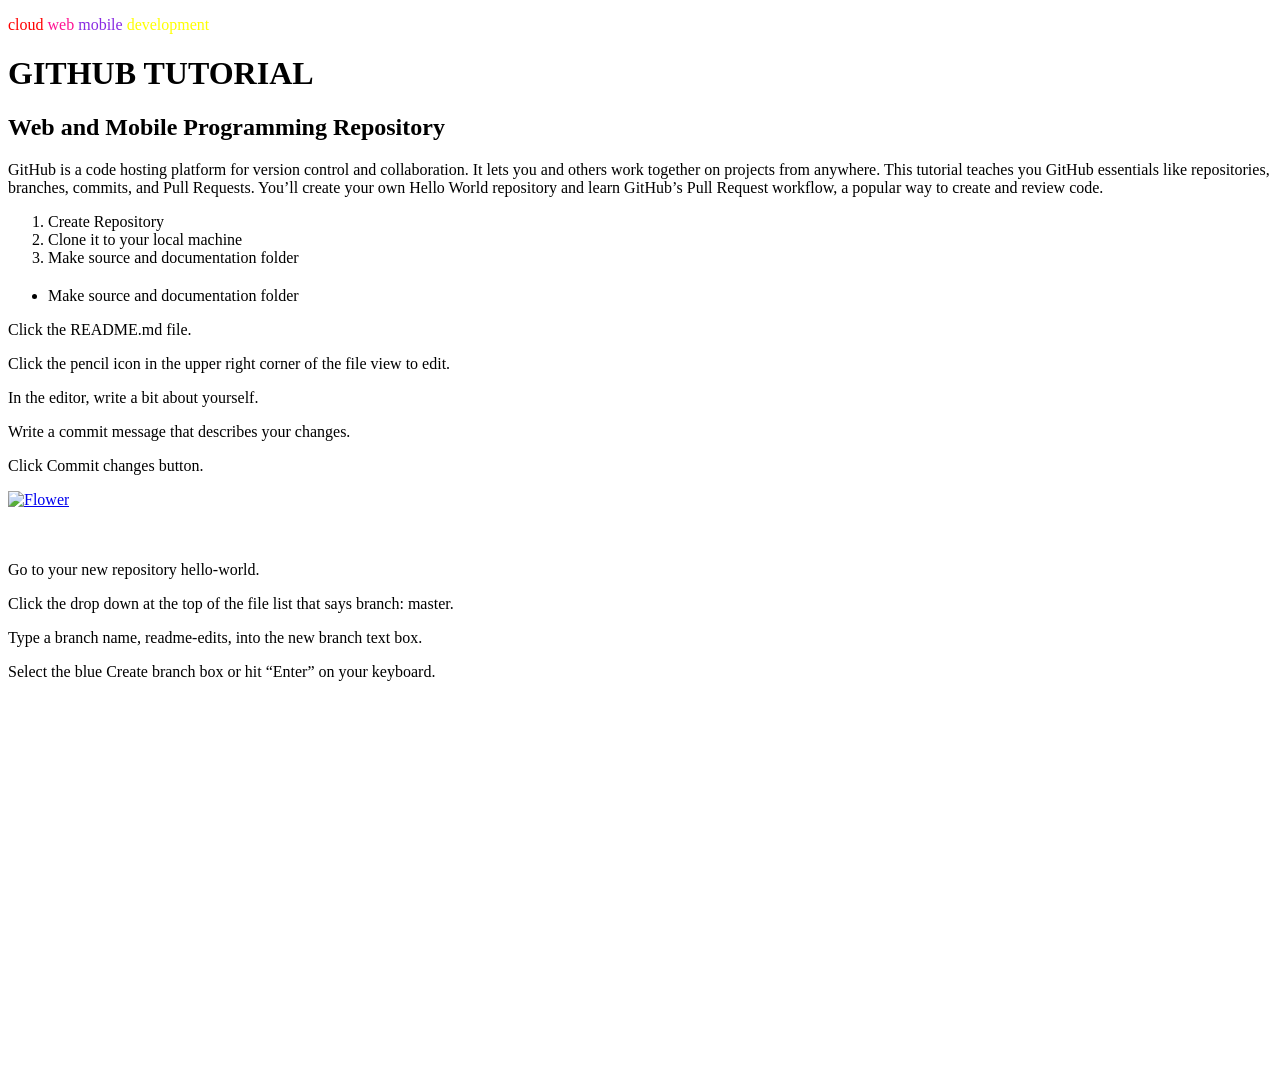
==== ICP_1/source/index.html @ 89f11314 ".." ====
<!DOCTYPE html>
<html>
<body>

<!----span  with inline--->
<p>
    <span class="red-text" style="color:red">cloud </span>
    <span class="orange-text" style="color:deeppink">web</span>
    <span class="yellow-text" style="color:blueviolet">mobile </span>
    <span class="green-text" style="color:yellow">development</span>
</p>










<!----HEADING--->

<h1>GITHUB TUTORIAL</h1>
<h2>Web and Mobile Programming Repository</h2>

<!----PARAGRAPHS--->
<p>GitHub is a code hosting platform for version control and collaboration. It lets you and others work together on projects from anywhere.
    This tutorial teaches you GitHub essentials like repositories, branches,
    commits, and Pull Requests. You’ll create your own Hello World repository and learn GitHub’s Pull Request workflow,
    a popular way to create and review code.</p>

<!----ORDERED LIST--->
<ol>
    <li>Create Repository</li>
    <li>Clone it to your local machine</li>
    <li>Make source and documentation folder</li>
</ol>
<h2> </h2>

<!----UNORDERED LIST--->
<ul>
    <li>Make source and documentation folder</li>
</ul>

<!----DIV 1--->
<div id="GithubUse">
    <p>Click the README.md file.</p>
    <p>Click the  pencil icon in the upper right corner of the file view to edit.</p>
    <p>In the editor, write a bit about yourself.</p>
    <p> Write a commit message that describes your changes.</p>
    <p>Click Commit changes button.</p>


</div>
<!----CLICKABLE IMAGE --->

<a href="https://github.com/swati2917/WEB-AND-MOBILE-PROGRAMMING/blob/master/ICP_1/documentation/Capture.JPG"><img src="https://raw.githubusercontent.com/swati2917/WEB-AND-MOBILE-PROGRAMMING/master/ICP_1/documentation/Capture.JPG" style="width:82px; height:86px" title="White flower" alt="Flower"></a>
<br>
<br>
<br>

<!----DIV 2--->
<div id="Branching">
    <p>Go to your new repository hello-world.</p>
    <p>Click the drop down at the top of the file list that says branch: master.</p>
    <p>Type a branch name, readme-edits, into the new branch text box.</p>
    <p>Select the blue Create branch box or hit “Enter” on your keyboard.</p>


</div>
<!----YOUTUBE VIDEO WITH PLAY AND PAUSE OPTION --->
<iframe width="640" height="360" src="https://www.youtube.com/embed/w3jLJU7DT5E" frameborder="0" allow="autoplay; encrypted-media" allowfullscreen></iframe>

</body>
</html>
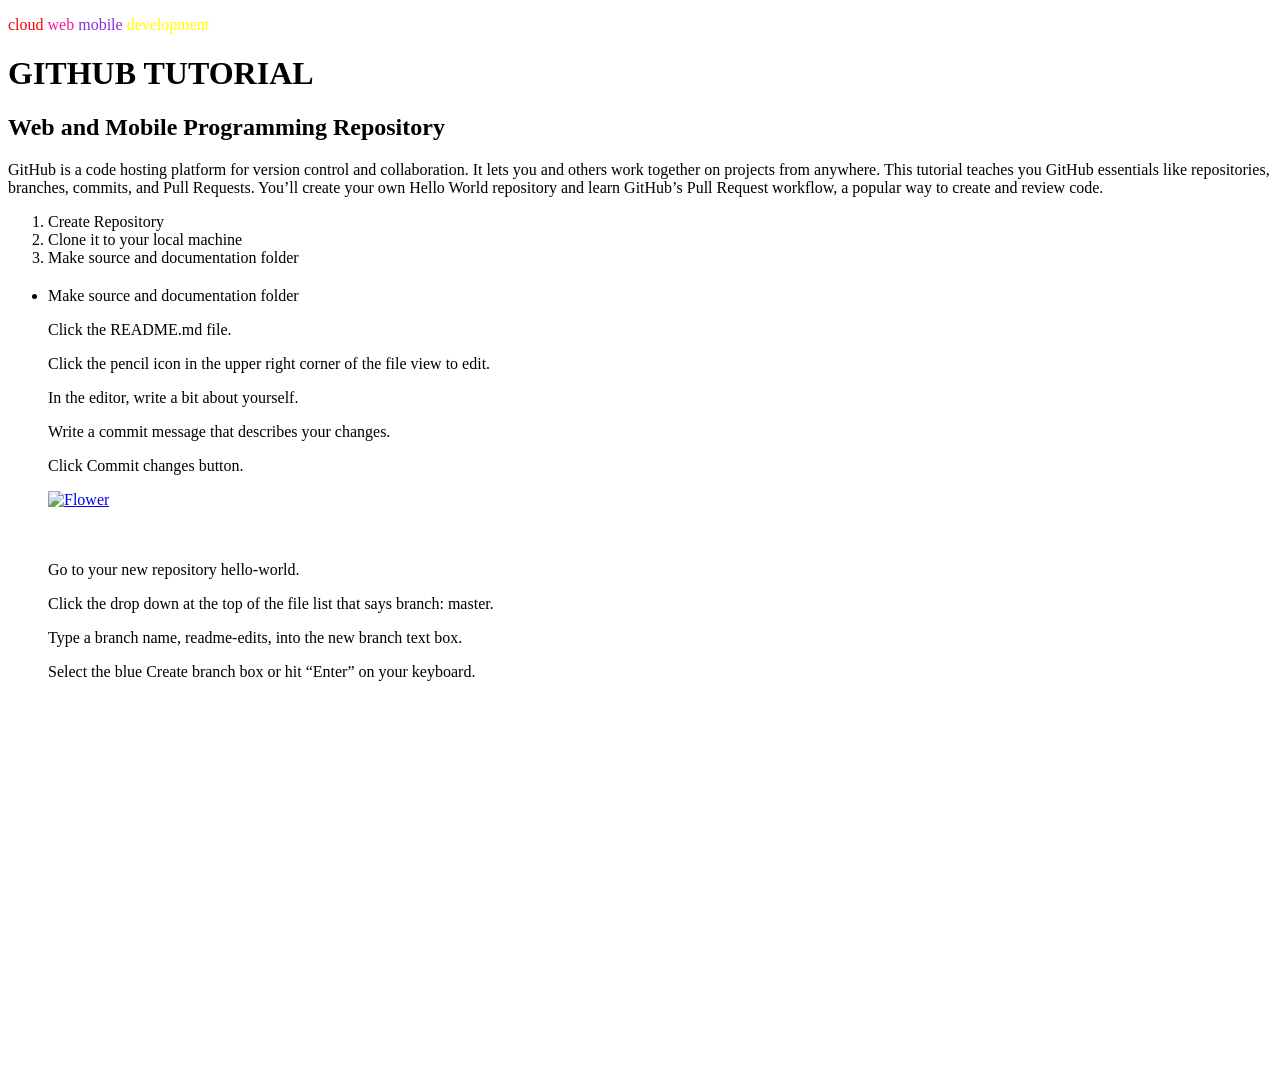
==== commit 13121455: ".." ====
--- a/ICP_1/source/index.html
+++ b/ICP_1/source/index.html
@@ -4,10 +4,10 @@
 
 <!----span  with inline--->
 <p>
-    <span class="red-text" style="color:red">cloud </span>
-    <span class="orange-text" style="color:deeppink">web</span>
-    <span class="yellow-text" style="color:blueviolet">mobile </span>
-    <span class="green-text" style="color:yellow">development</span>
+    <span class="red-text" style="color:red">cloud </span>   <!----span  with inline element 1--->
+    <span class="orange-text" style="color:deeppink">web</span>  <!----span  with inline element 2--->
+    <span class="yellow-text" style="color:blueviolet">mobile </span>  <!----span  with inline element 3--->
+    <span class="green-text" style="color:yellow">development</span>  <!----span  with inline element 4--->
 </p>
 
 
@@ -22,6 +22,8 @@
 <!----HEADING--->
 
 <h1>GITHUB TUTORIAL</h1>
+
+<!----HEADING 2 (smaller than H1, H1 has the largest size)--->
 <h2>Web and Mobile Programming Repository</h2>
 
 <!----PARAGRAPHS--->
@@ -40,7 +42,8 @@
 
 <!----UNORDERED LIST--->
 <ul>
-    <li>Make source and documentation folder</li>
+    <li>Make source and documentation folder</li> <!----UNORDERED LIST:shows in bullet forms--->
+    <ul>
 </ul>
 
 <!----DIV 1--->
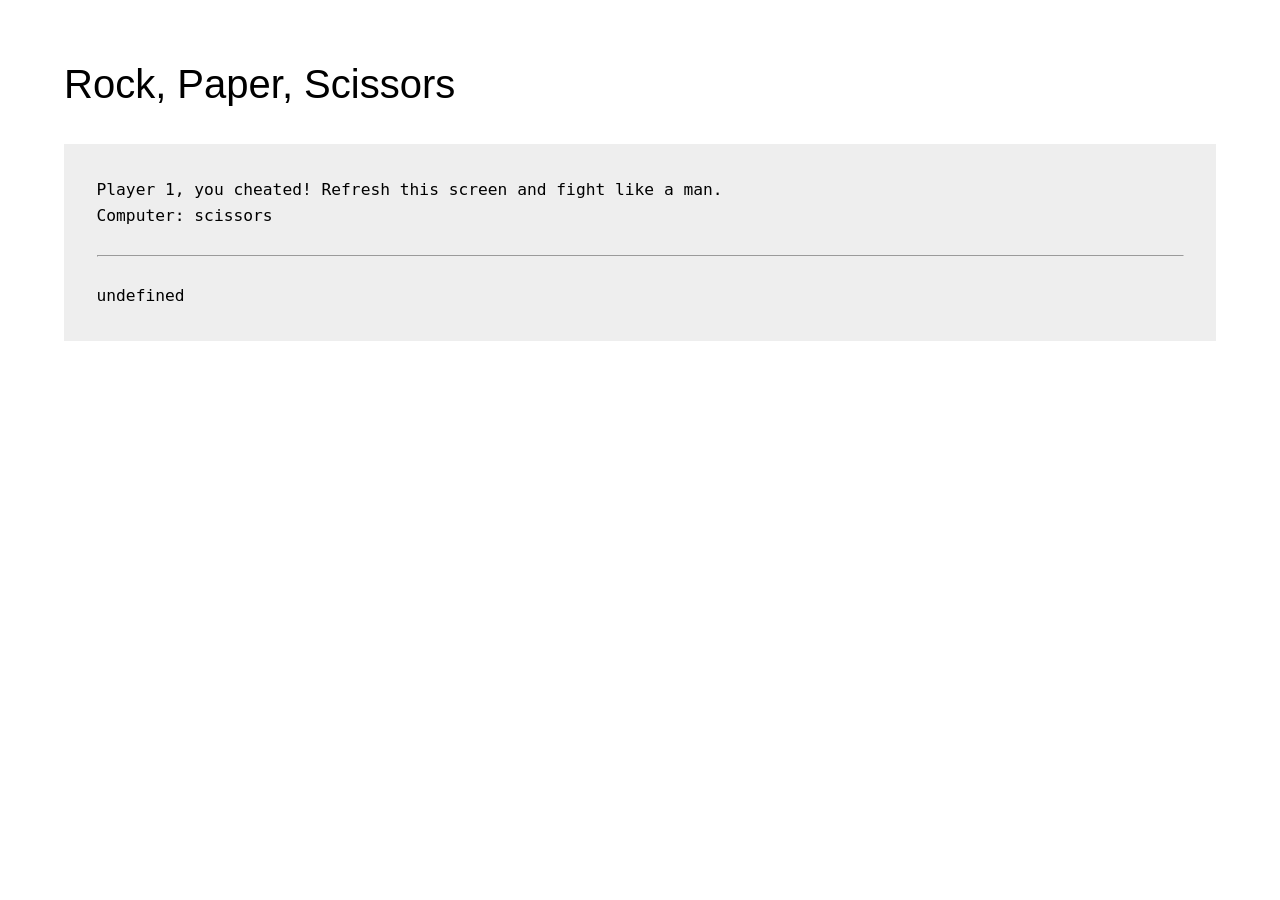
==== commit b76e0296: ".." ====
--- a/ICP_1/source/index.html
+++ b/ICP_1/source/index.html
@@ -1,79 +1,82 @@
 <!DOCTYPE html>
 <html>
+<head>
+    <meta charset="utf-8" />
+    <meta name="viewport" content="width=device-width">
+
+    <title>Rock, Paper, Scissors</title>
+
+    <style>
+       *{margin:0;padding:0;-moz-box-sizing:border-box;-webkit-box-sizing:border-box;box-sizing:border-box}::selection{background:#fb9fe5;text-shadow:none}a{color:#0088CC;text-decoration:none;outline:0}a:hover{color:#005580}a img{border:none}img{max-width:100%}html{font-size:100%}body{padding:5%;font:300 1.25em/1.6 monospace;background:#fff;color:#000;}h1{font-family:"Helvetica Neue",sans-serif;line-height:1;font-weight:300;margin-bottom:1em;}.game{padding:2em;background:#eee;}
+    </style>
+</head>
 <body>
 
-<!----span  with inline--->
-<p>
-    <span class="red-text" style="color:red">cloud </span>   <!----span  with inline element 1--->
-    <span class="orange-text" style="color:deeppink">web</span>  <!----span  with inline element 2--->
-    <span class="yellow-text" style="color:blueviolet">mobile </span>  <!----span  with inline element 3--->
-    <span class="green-text" style="color:yellow">development</span>  <!----span  with inline element 4--->
-</p>
+<h1>Rock, Paper, Scissors</h1>
 
+<div class="game">
 
-
-
-
-
-
-
-
-
-<!----HEADING--->
-
-<h1>GITHUB TUTORIAL</h1>
-
-<!----HEADING 2 (smaller than H1, H1 has the largest size)--->
-<h2>Web and Mobile Programming Repository</h2>
-
-<!----PARAGRAPHS--->
-<p>GitHub is a code hosting platform for version control and collaboration. It lets you and others work together on projects from anywhere.
-    This tutorial teaches you GitHub essentials like repositories, branches,
-    commits, and Pull Requests. You’ll create your own Hello World repository and learn GitHub’s Pull Request workflow,
-    a popular way to create and review code.</p>
-
-<!----ORDERED LIST--->
-<ol>
-    <li>Create Repository</li>
-    <li>Clone it to your local machine</li>
-    <li>Make source and documentation folder</li>
-</ol>
-<h2> </h2>
-
-<!----UNORDERED LIST--->
-<ul>
-    <li>Make source and documentation folder</li> <!----UNORDERED LIST:shows in bullet forms--->
-    <ul>
-</ul>
-
-<!----DIV 1--->
-<div id="GithubUse">
-    <p>Click the README.md file.</p>
-    <p>Click the  pencil icon in the upper right corner of the file view to edit.</p>
-    <p>In the editor, write a bit about yourself.</p>
-    <p> Write a commit message that describes your changes.</p>
-    <p>Click Commit changes button.</p>
-
+    <script>
+        // User choice
+        var userChoice = prompt("Do you choose rock, paper or scissors?");
+        if (! userChoice) {
+            // User choice was undefined
+            document.write("<p>Player 1, you cheated! Refresh this screen and fight like a man.</p>");
+        } else {
+            // Display user choice
+            document.write("<p>Player 1:" + " " + userChoice + "</p>");
+        }
+        // Computer choice
+        var computerChoice = Math.random();
+        if (computerChoice < 0.34) {
+            computerChoice = "rock";
+        } else if(computerChoice <= 0.67) {
+            computerChoice = "paper";
+        } else {
+            computerChoice = "scissors";
+        }
+        // Display computer choice
+        document.write("<p>Computer:" + " " + computerChoice + "</p>");
+        // Compare user choice vs computer choice
+        var compare = function(choice1,choice2) {
+            if (choice1 === choice2) {
+                return "It's a tie!";
+            }
+            if (choice1 === "rock") {
+                if (choice2 === "scissors") {
+                    // rock wins
+                    return "You win!";
+                } else {
+                    // paper wins
+                    return "You lose! Try again.";
+                }
+            }
+            if (choice1 === "paper") {
+                if (choice2 === "rock") {
+                    // paper wins
+                    return "You win!";
+                } else {
+                    // scissors wins
+                    return "You lose! Try again.";
+                }
+            }
+            if (choice1 === "scissors") {
+                if (choice2 === "rock") {
+                    // rock wins
+                    return "You lose! Try again.";
+                } else {
+                    // scissors wins
+                    return "You win!";
+                }
+            }
+        };
+        // Run the compare function
+        var results = compare(userChoice,computerChoice);
+        // Display results
+        document.write("<br><hr><br>" + results);
+    </script>
 
 </div>
-<!----CLICKABLE IMAGE --->
-
-<a href="https://github.com/swati2917/WEB-AND-MOBILE-PROGRAMMING/blob/master/ICP_1/documentation/Capture.JPG"><img src="https://raw.githubusercontent.com/swati2917/WEB-AND-MOBILE-PROGRAMMING/master/ICP_1/documentation/Capture.JPG" style="width:82px; height:86px" title="White flower" alt="Flower"></a>
-<br>
-<br>
-<br>
-
-<!----DIV 2--->
-<div id="Branching">
-    <p>Go to your new repository hello-world.</p>
-    <p>Click the drop down at the top of the file list that says branch: master.</p>
-    <p>Type a branch name, readme-edits, into the new branch text box.</p>
-    <p>Select the blue Create branch box or hit “Enter” on your keyboard.</p>
-
-
-</div>
-<!----YOUTUBE VIDEO WITH PLAY AND PAUSE OPTION --->
-<iframe width="640" height="360" src="https://www.youtube.com/embed/w3jLJU7DT5E" frameborder="0" allow="autoplay; encrypted-media" allowfullscreen></iframe>
 
 </body>
 </html>
